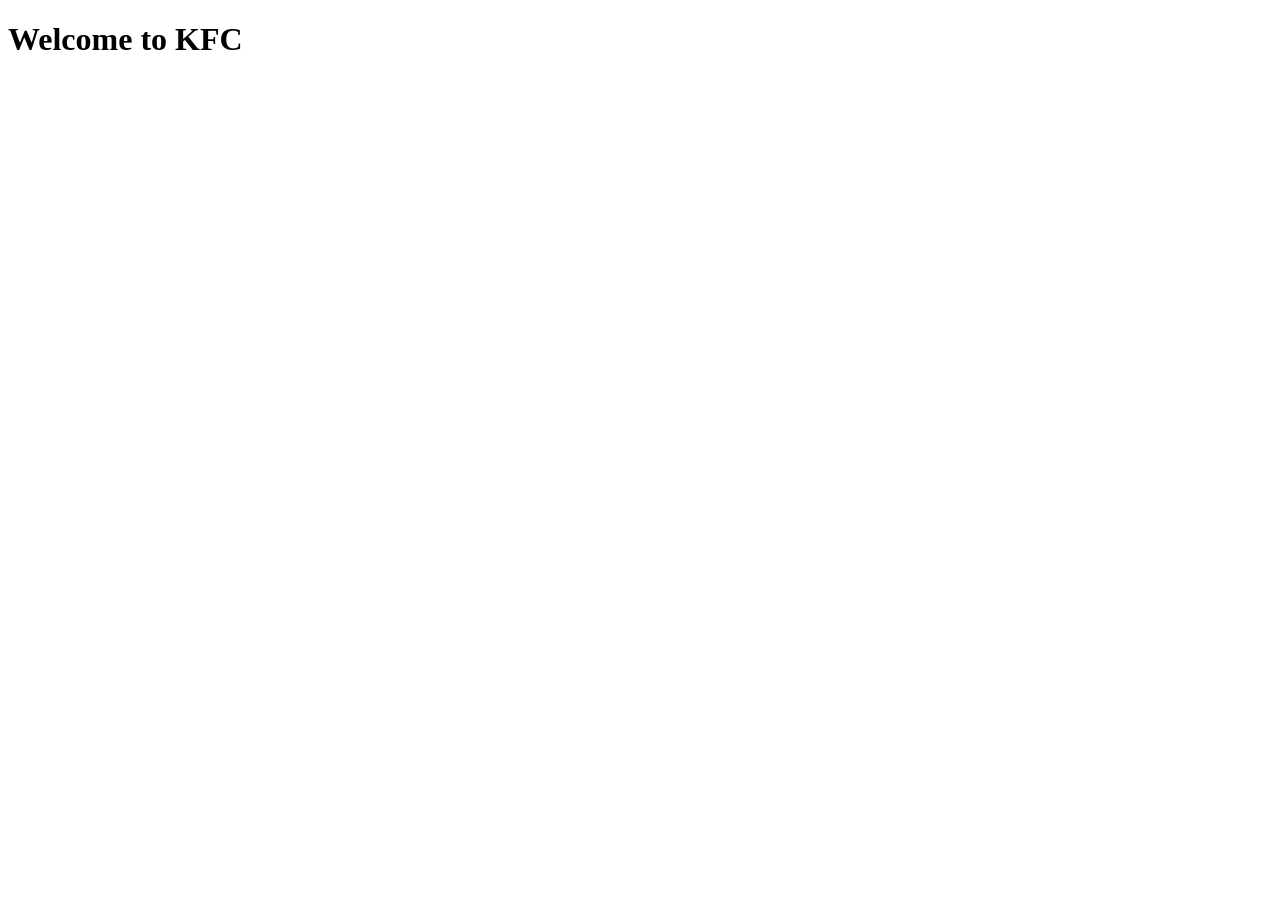
==== index.html @ 0ddd6757 "welcome to KFC" ====
<!DOCTYPE html>
<html lang="en">
<head>
    <meta charset="UTF-8">
    <meta name="viewport" content="width=device-width, initial-scale=1.0">
    <title>Kfc</title>
</head>
<body>
    <h1>Welcome to KFC</h1>
</body>
</html>
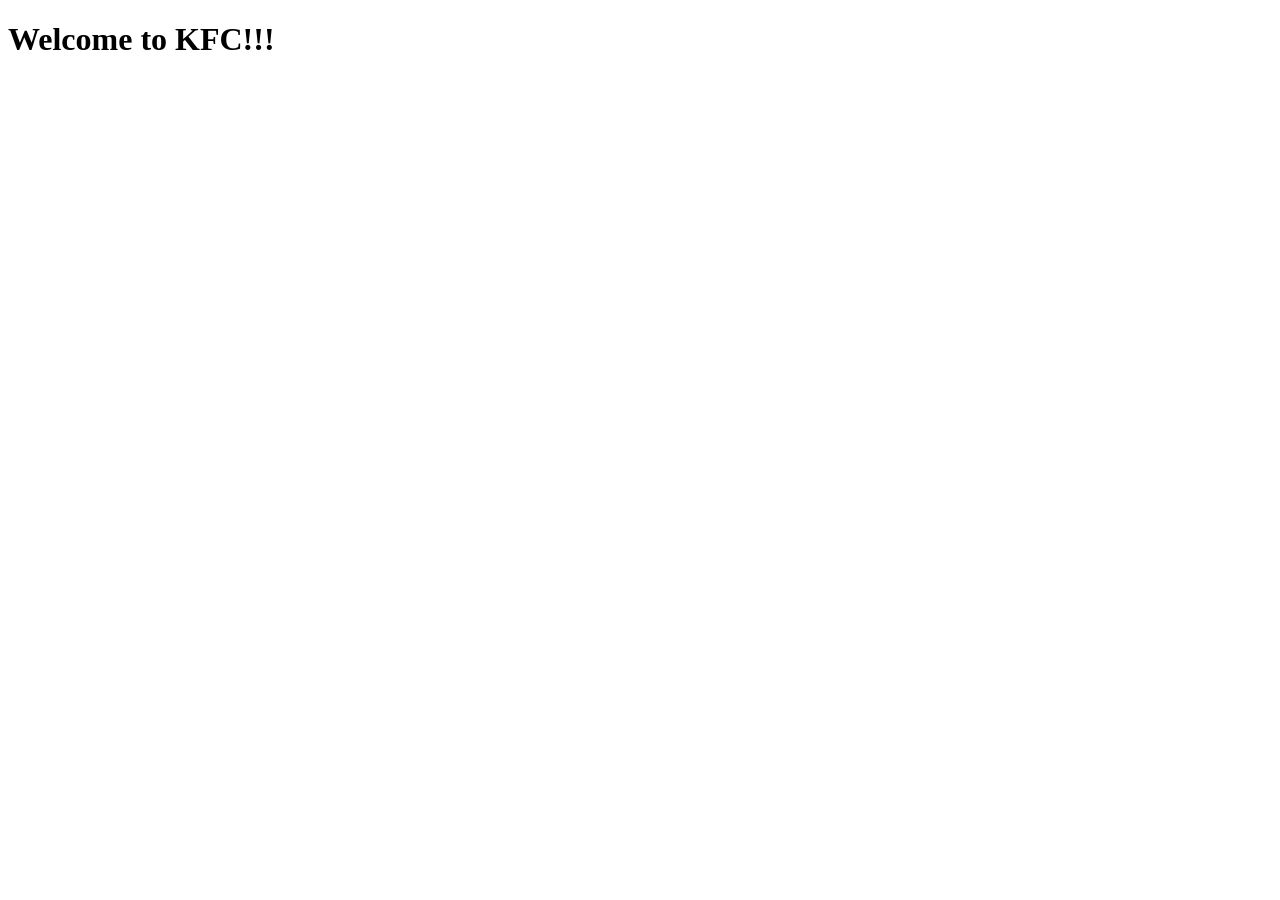
==== commit 5588f165: "add exclamatory" ====
--- a/index.html
+++ b/index.html
@@ -6,6 +6,6 @@
     <title>Kfc</title>
 </head>
 <body>
-    <h1>Welcome to KFC</h1>
+    <h1>Welcome to KFC!!!</h1>
 </body>
 </html>
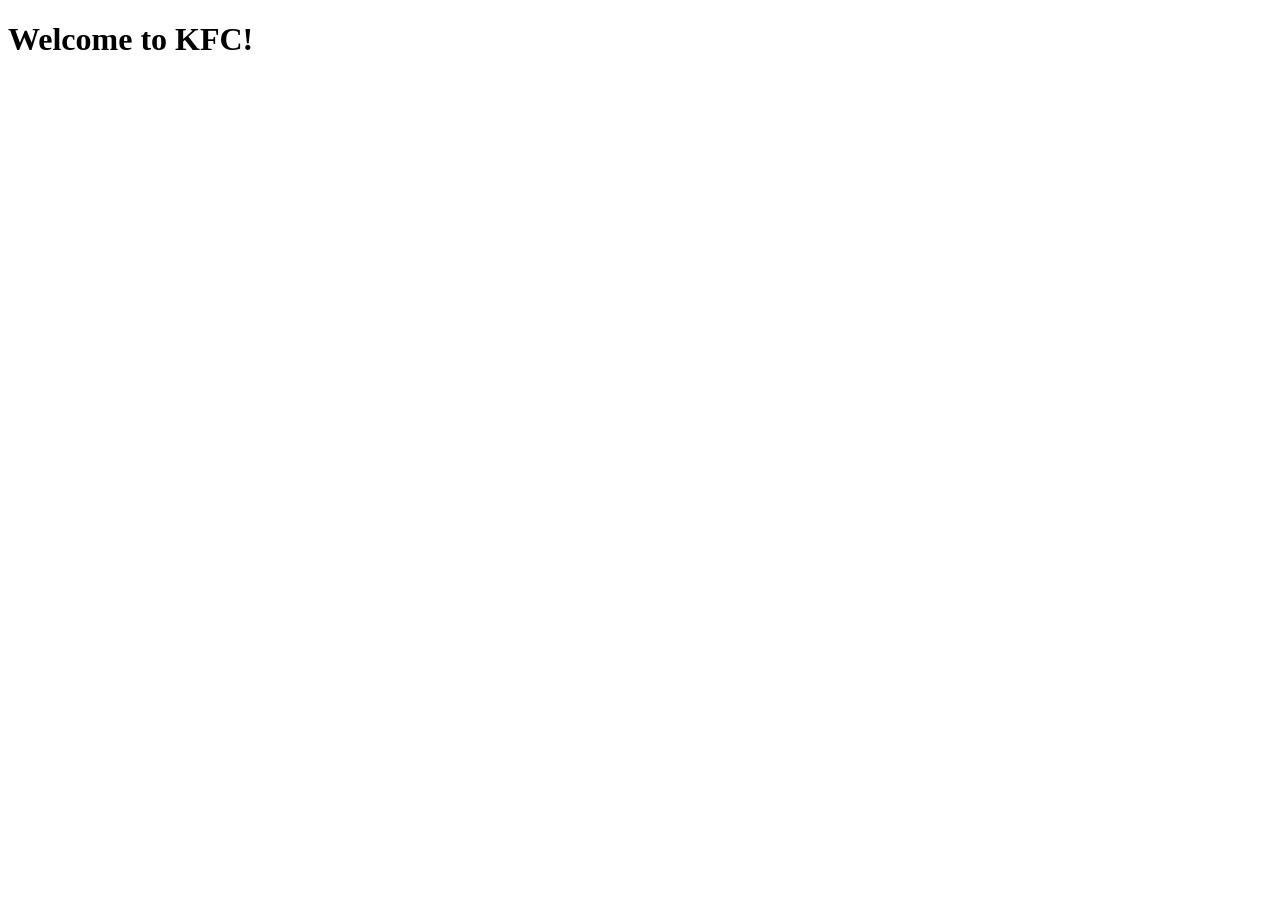
==== commit 7ea71849: "update project" ====
--- a/index.html
+++ b/index.html
@@ -6,6 +6,6 @@
     <title>Kfc</title>
 </head>
 <body>
-    <h1>Welcome to KFC!!!</h1>
+    <h1>Welcome to KFC!</h1>
 </body>
 </html>
